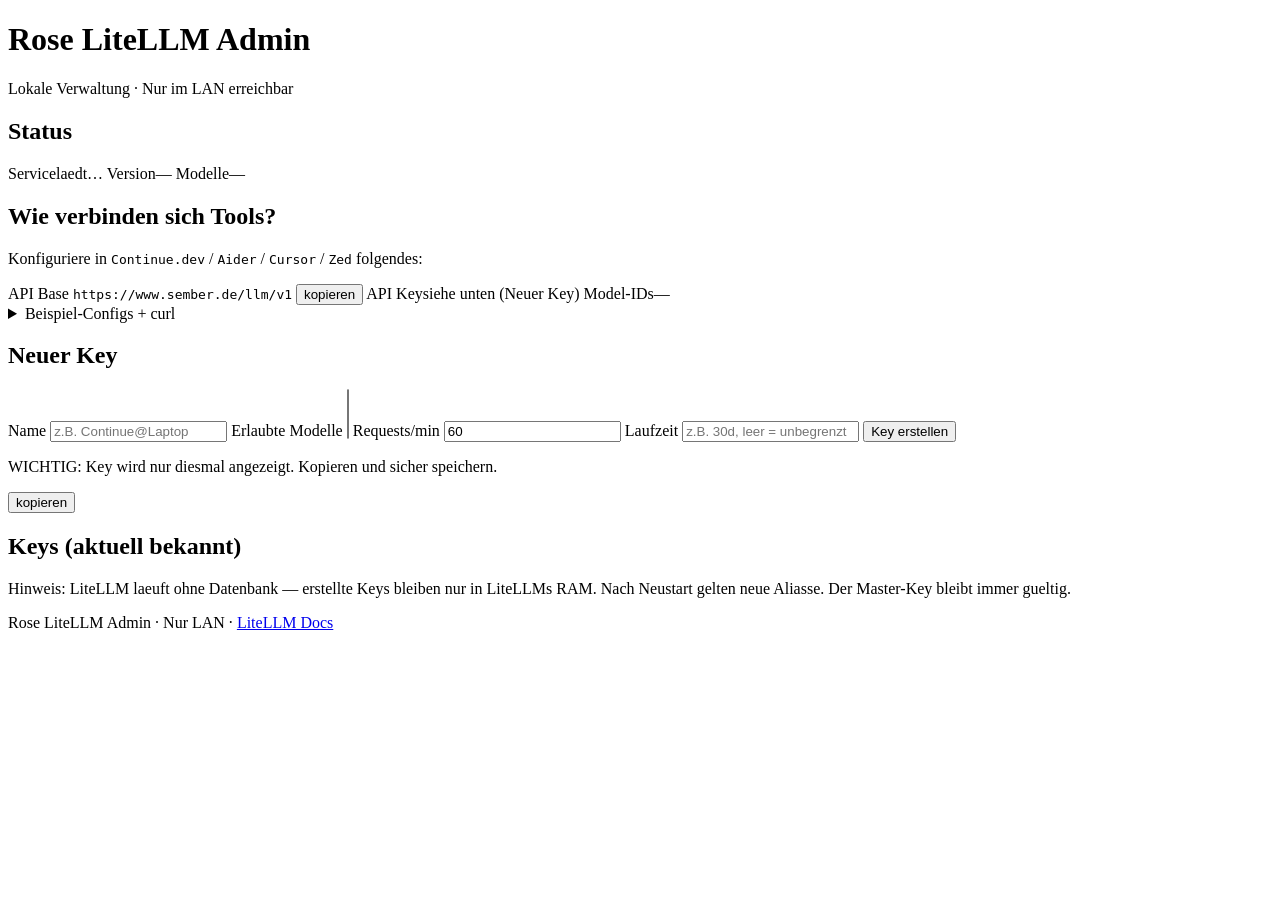
==== admin/static/index.html @ b91af407 "initial: LiteLLM Gateway parallel zu Rose Setup: - LiteLLM Proxy mit Postgres-Persistenz (rose-litel" ====
<!DOCTYPE html>
<html lang="de">
<head>
<meta charset="utf-8" />
<meta name="viewport" content="width=device-width, initial-scale=1" />
<title>Rose LiteLLM Admin</title>
<link rel="stylesheet" href="/static/style.css" />
</head>
<body>
<header>
  <h1>Rose LiteLLM Admin</h1>
  <p class="sub">Lokale Verwaltung · Nur im LAN erreichbar</p>
</header>

<main>

<section class="card">
  <h2>Status</h2>
  <div id="status-box" class="kv">
    <span class="k">Service</span><span id="status-health" class="v">laedt…</span>
    <span class="k">Version</span><span id="status-version" class="v">—</span>
    <span class="k">Modelle</span><span id="status-models" class="v">—</span>
  </div>
</section>

<section class="card">
  <h2>Wie verbinden sich Tools?</h2>
  <p class="hint">Konfiguriere in <code>Continue.dev</code> / <code>Aider</code> / <code>Cursor</code> / <code>Zed</code> folgendes:</p>
  <div class="conn-block">
    <div class="kv">
      <span class="k">API Base</span>
      <span class="v"><code id="apibase">https://www.sember.de/llm/v1</code> <button class="copy" data-copy="#apibase">kopieren</button></span>
      <span class="k">API Key</span><span class="v">siehe unten (Neuer Key)</span>
      <span class="k">Model-IDs</span><span class="v" id="model-ids">—</span>
    </div>
  </div>

  <details class="examples">
    <summary>Beispiel-Configs + curl</summary>

    <h3>Continue.dev (<code>~/.continue/config.json</code>)</h3>
    <pre id="example-continue"></pre>
    <button class="copy" data-copy="#example-continue">kopieren</button>

    <h3>Aider (CLI)</h3>
    <pre id="example-aider"></pre>
    <button class="copy" data-copy="#example-aider">kopieren</button>

    <h3>Zed (<code>settings.json</code>)</h3>
    <pre id="example-zed"></pre>
    <button class="copy" data-copy="#example-zed">kopieren</button>

    <h3>curl Smoke-Test</h3>
    <pre id="example-curl"></pre>
    <button class="copy" data-copy="#example-curl">kopieren</button>
  </details>
</section>

<section class="card">
  <h2>Neuer Key</h2>
  <form id="key-form" class="grid">
    <label>Name <input id="f-alias" placeholder="z.B. Continue@Laptop" required /></label>
    <label>Erlaubte Modelle
      <select id="f-models" multiple size="3">
      </select>
    </label>
    <label>Requests/min <input id="f-rpm" type="number" value="60" min="1" /></label>
    <label>Laufzeit <input id="f-dur" placeholder="z.B. 30d, leer = unbegrenzt" /></label>
    <button type="submit">Key erstellen</button>
  </form>

  <div id="new-key-result" class="hidden">
    <p class="warn">WICHTIG: Key wird nur diesmal angezeigt. Kopieren und sicher speichern.</p>
    <div class="keyout">
      <code id="new-key-text"></code>
      <button class="copy" data-copy="#new-key-text">kopieren</button>
    </div>
  </div>
</section>

<section class="card">
  <h2>Keys (aktuell bekannt)</h2>
  <p class="hint">Hinweis: LiteLLM laeuft ohne Datenbank — erstellte Keys bleiben nur in LiteLLMs RAM. Nach Neustart gelten neue Aliasse. Der Master-Key bleibt immer gueltig.</p>
  <ul id="keys-list"></ul>
</section>

</main>

<footer>
  <p>Rose LiteLLM Admin · Nur LAN · <a href="https://github.com/BerriAI/litellm" target="_blank">LiteLLM Docs</a></p>
</footer>

<script src="/static/app.js"></script>
</body>
</html>
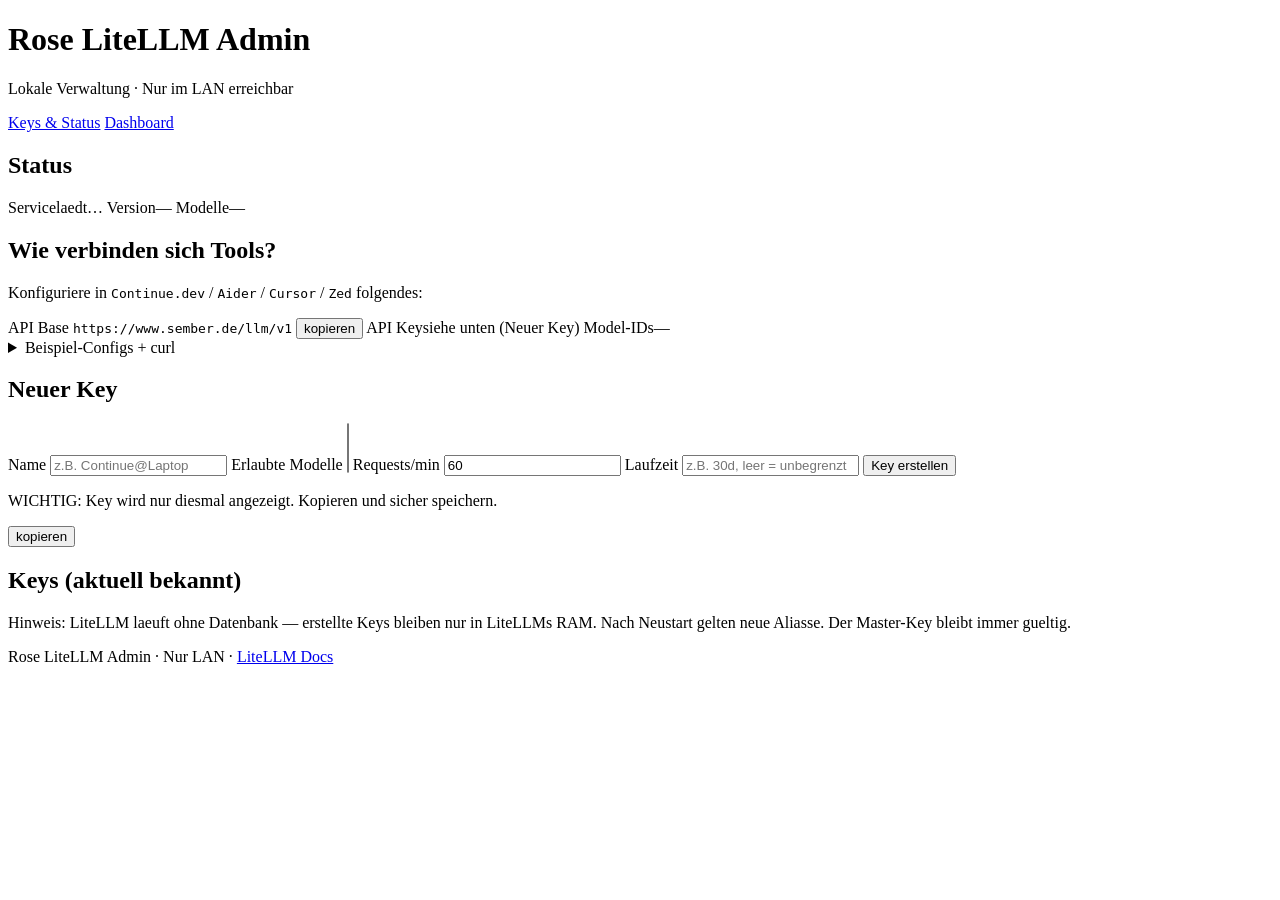
==== commit d4049ae2: "feat(v0.7.1): Dashboard-Tab mit Live-Metriken - admin/static/dashboard.html + dashboard.js: neuer Ta" ====
--- a/admin/static/index.html
+++ b/admin/static/index.html
@@ -10,6 +10,10 @@
 <header>
   <h1>Rose LiteLLM Admin</h1>
   <p class="sub">Lokale Verwaltung · Nur im LAN erreichbar</p>
+  <nav class="tabs">
+    <a href="/" class="active">Keys &amp; Status</a>
+    <a href="/dashboard">Dashboard</a>
+  </nav>
 </header>
 
 <main>
@@ -49,6 +53,10 @@
     <h3>Zed (<code>settings.json</code>)</h3>
     <pre id="example-zed"></pre>
     <button class="copy" data-copy="#example-zed">kopieren</button>
+
+    <h3>Chatbox (Android/iOS/Desktop)</h3>
+    <pre id="example-chatbox"></pre>
+    <button class="copy" data-copy="#example-chatbox">kopieren</button>
 
     <h3>curl Smoke-Test</h3>
     <pre id="example-curl"></pre>
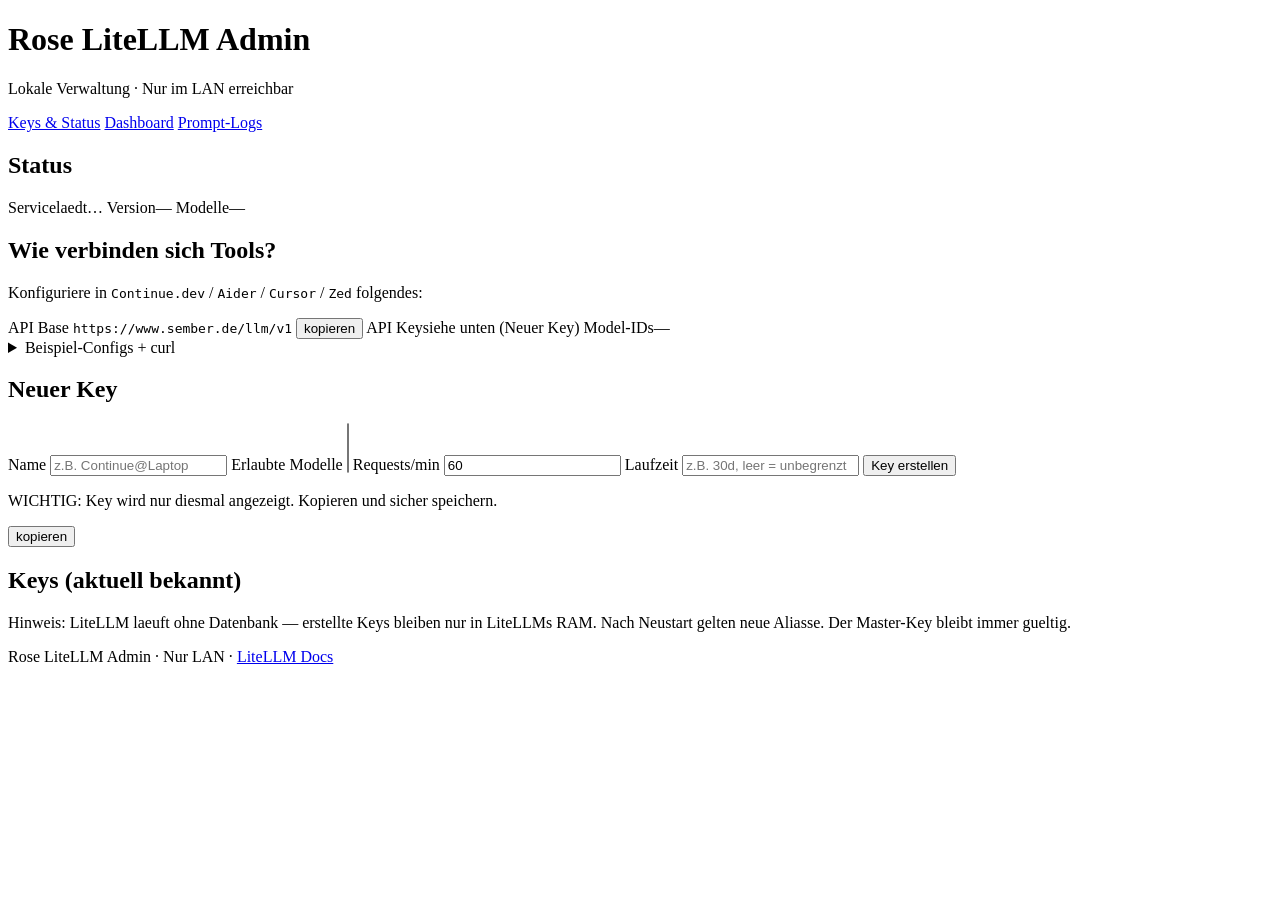
==== commit ea011661: "feat: Per-Key Prompt-Logging mit Admin-Tab Prompt-Logs Neuer Custom-Logger active_key_logger filtert" ====
--- a/admin/static/index.html
+++ b/admin/static/index.html
@@ -13,6 +13,7 @@
   <nav class="tabs">
     <a href="/" class="active">Keys &amp; Status</a>
     <a href="/dashboard">Dashboard</a>
+    <a href="/logs">Prompt-Logs</a>
   </nav>
 </header>
 
